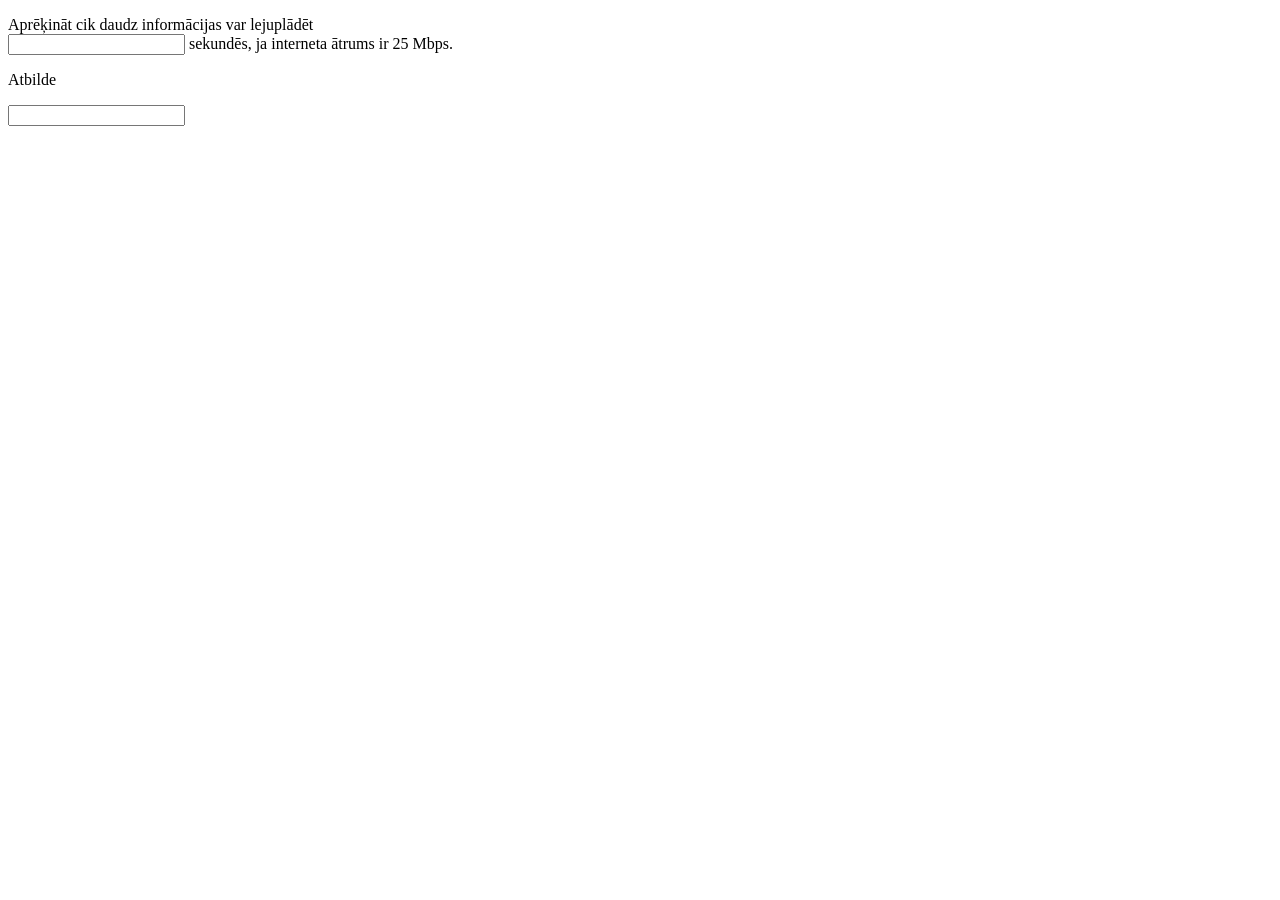
==== baiti.html @ 9f681c8b "Baiti.html papildinasana" ====
<!DOCTYPE html>
<html lang="en">
<head>
<title>Manas skolas lapa</title>
<meta charset="utf-8">
<meta name="viewport" content="width=device-width, initial-scale=1">
</head>
    <body>
        <p>
            <form id="info_daudzuma_ievads">
                Aprēķināt cik daudz informācijas var lejuplādēt
                    <br>
                    <input type="text" id="sekundes_ladet" name="sekundes_ladet">
                sekundēs, ja interneta ātrums ir 25 Mbps.
            </form>
        </p>
        <p>
            Atbilde
            <br>
            <form id="info_daudzuma_izvads">
                 <input type="text" readonly id="result" name="result">
            </form>
    </body>
<script src="javascript/forma_info.js"></script>
</html>
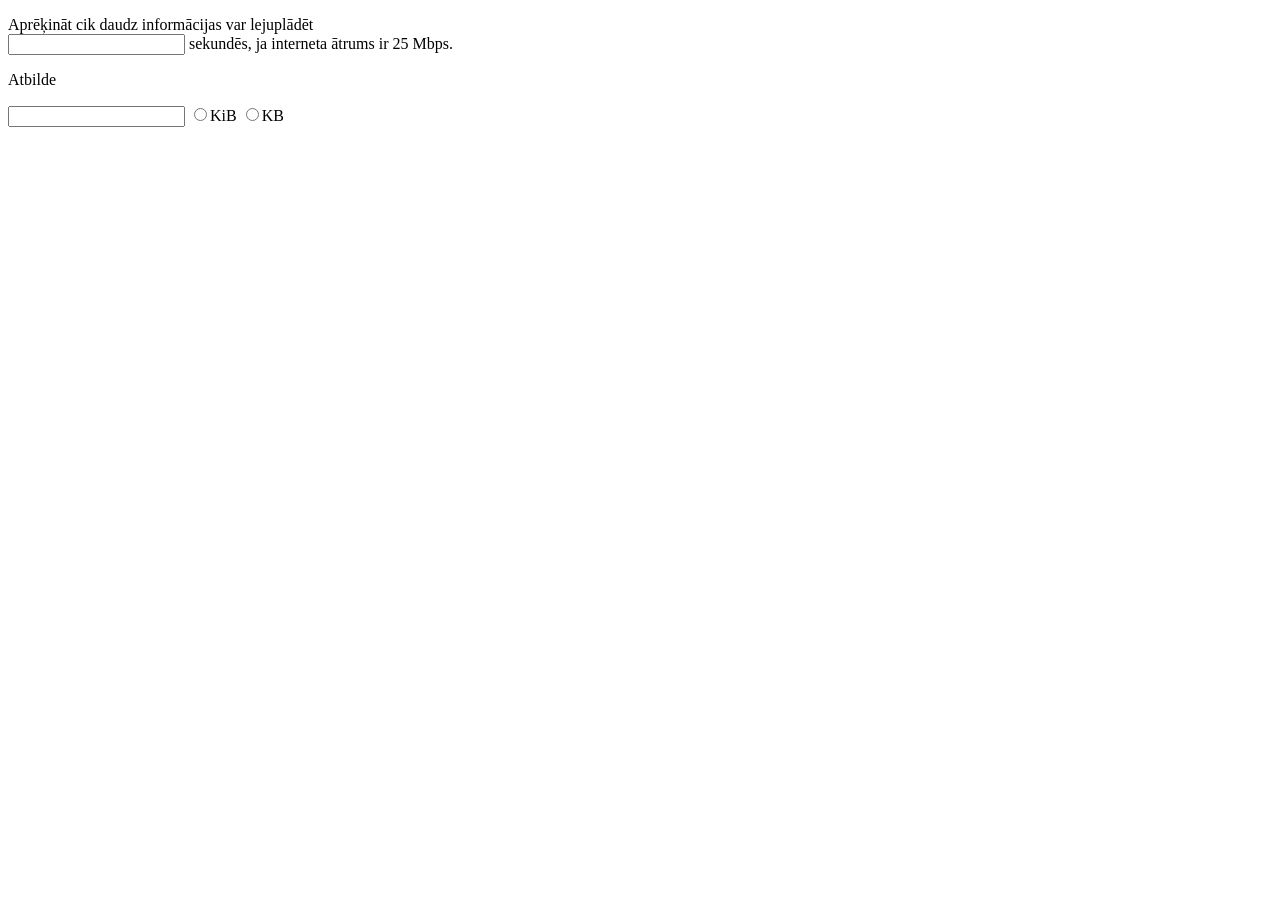
==== commit 76b66803: "Visi Trūkstošie faili" ====
--- a/baiti.html
+++ b/baiti.html
@@ -7,7 +7,7 @@
 </head>
     <body>
         <p>
-            <form id="info_daudzuma_ievads">
+            <form onsubmit="return false" id="info_daudzuma_ievads">
                 Aprēķināt cik daudz informācijas var lejuplādēt
                     <br>
                     <input type="text" id="sekundes_ladet" name="sekundes_ladet">
@@ -19,6 +19,8 @@
             <br>
             <form id="info_daudzuma_izvads">
                  <input type="text" readonly id="result" name="result">
+                 <input type="radio" name="baiti" id="KiB"><text>KiB</text>
+                 <input type="radio" name="baiti" id="KB"><text>KB</text>              
             </form>
     </body>
 <script src="javascript/forma_info.js"></script>
